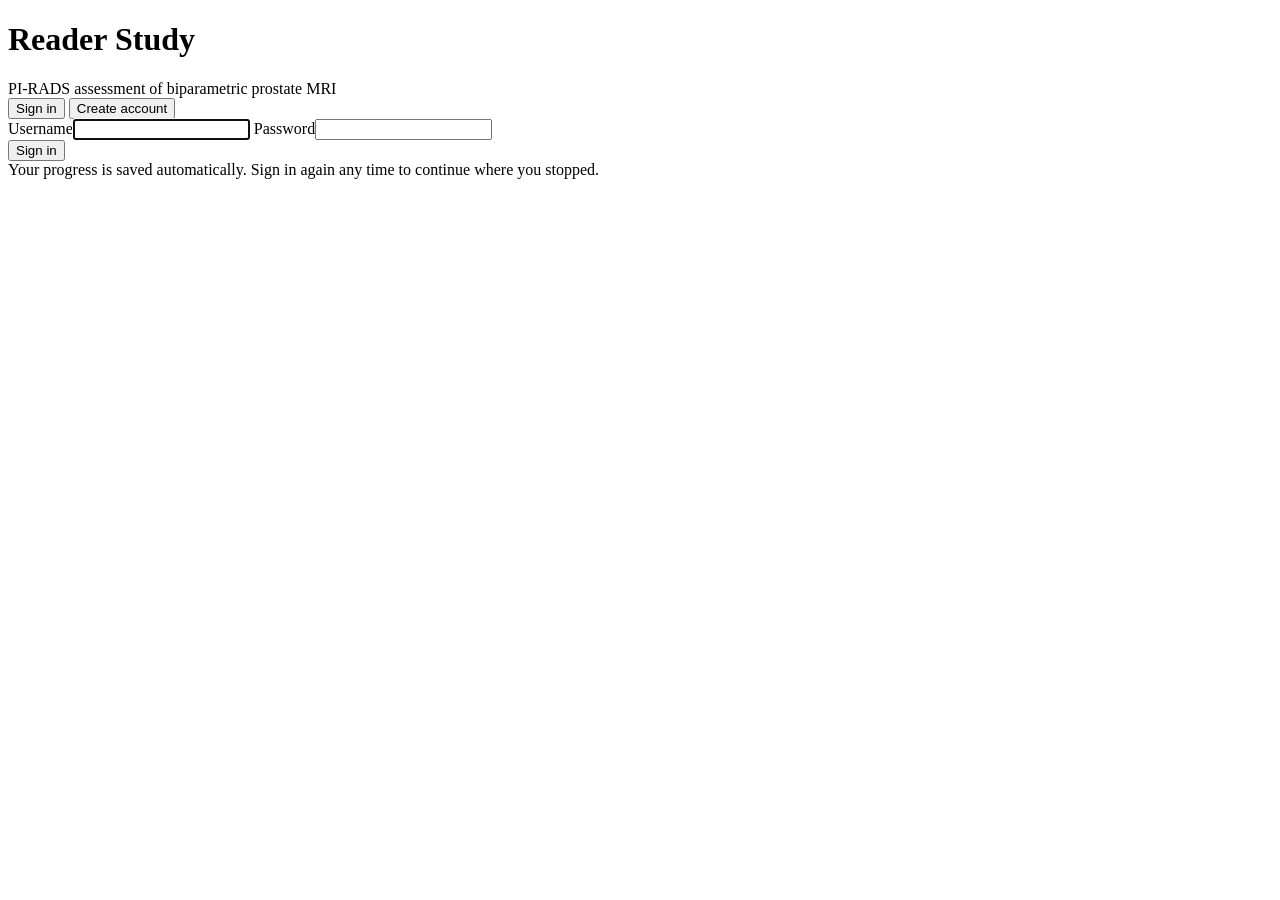
==== app/static/index.html @ 14f9bb9c "Initial commit: PI-RADS bpMRI reader study app Slicer-style NIfTI viewer (T2W/DWI/ADC), per-lesion P" ====
<!doctype html>
<html lang="en">
<head>
<meta charset="utf-8">
<meta name="viewport" content="width=device-width, initial-scale=1">
<title>Reader Study - Sign in</title>
<link rel="stylesheet" href="/static/css/slicer.css">
</head>
<body>
<div class="login-wrap">
  <div class="login-card">
    <header>
      <h1 id="title">Reader Study</h1>
      <div class="muted small">PI-RADS assessment of biparametric prostate MRI</div>
    </header>
    <div class="tabs">
      <button id="tab-login" class="on" type="button">Sign in</button>
      <button id="tab-signup" type="button">Create account</button>
    </div>
    <form id="f-login" autocomplete="on">
      <label>Username<input name="username" autocomplete="username" required autofocus></label>
      <label>Password<input name="password" type="password" autocomplete="current-password" required></label>
      <div class="err" id="err-login"></div>
      <button class="btn primary" type="submit">Sign in</button>
      <div class="muted small">Your progress is saved automatically. Sign in again any time to continue where you stopped.</div>
    </form>
    <form id="f-signup" autocomplete="on" hidden>
      <label>Full name<input name="full_name" autocomplete="name" required></label>
      <label>Username<input name="username" autocomplete="username" required pattern="[A-Za-z0-9._\-]{3,32}"
        title="3-32 characters: letters, digits, dot, dash or underscore"></label>
      <label>Password (min. 6 characters)<input name="password" type="password" autocomplete="new-password" minlength="6" required></label>
      <label id="code-field">Study access code<input name="signup_code" autocomplete="off"></label>
      <div class="err" id="err-signup"></div>
      <button class="btn primary" type="submit">Create account and start</button>
    </form>
  </div>
</div>
<script type="module">
import { api } from "/static/js/api.js";
const $ = (s) => document.querySelector(s);
const next = new URLSearchParams(location.search).get("next");

function show(which) {
  $("#f-login").hidden = which !== "login";
  $("#f-signup").hidden = which !== "signup";
  $("#tab-login").classList.toggle("on", which === "login");
  $("#tab-signup").classList.toggle("on", which === "signup");
}
$("#tab-login").onclick = () => show("login");
$("#tab-signup").onclick = () => show("signup");

const go = (isAdmin) => { location.href = next && next.startsWith("/") ? next : "/reader"; };

api("/api/study").then((s) => {
  document.title = s.title;
  $("#title").textContent = s.title;
  if (!s.signup_code_required) $("#code-field").remove();
});
api("/api/session").then((s) => { if (s.logged_in) go(); }).catch(() => {});

$("#f-login").onsubmit = async (e) => {
  e.preventDefault();
  const f = Object.fromEntries(new FormData(e.target));
  try { const r = await api("/api/login", { method: "POST", body: f }); go(r.is_admin); }
  catch (err) { $("#err-login").textContent = err.message; }
};
$("#f-signup").onsubmit = async (e) => {
  e.preventDefault();
  const f = Object.fromEntries(new FormData(e.target));
  try { await api("/api/signup", { method: "POST", body: f }); go(false); }
  catch (err) { $("#err-signup").textContent = err.message; }
};
</script>
</body>
</html>
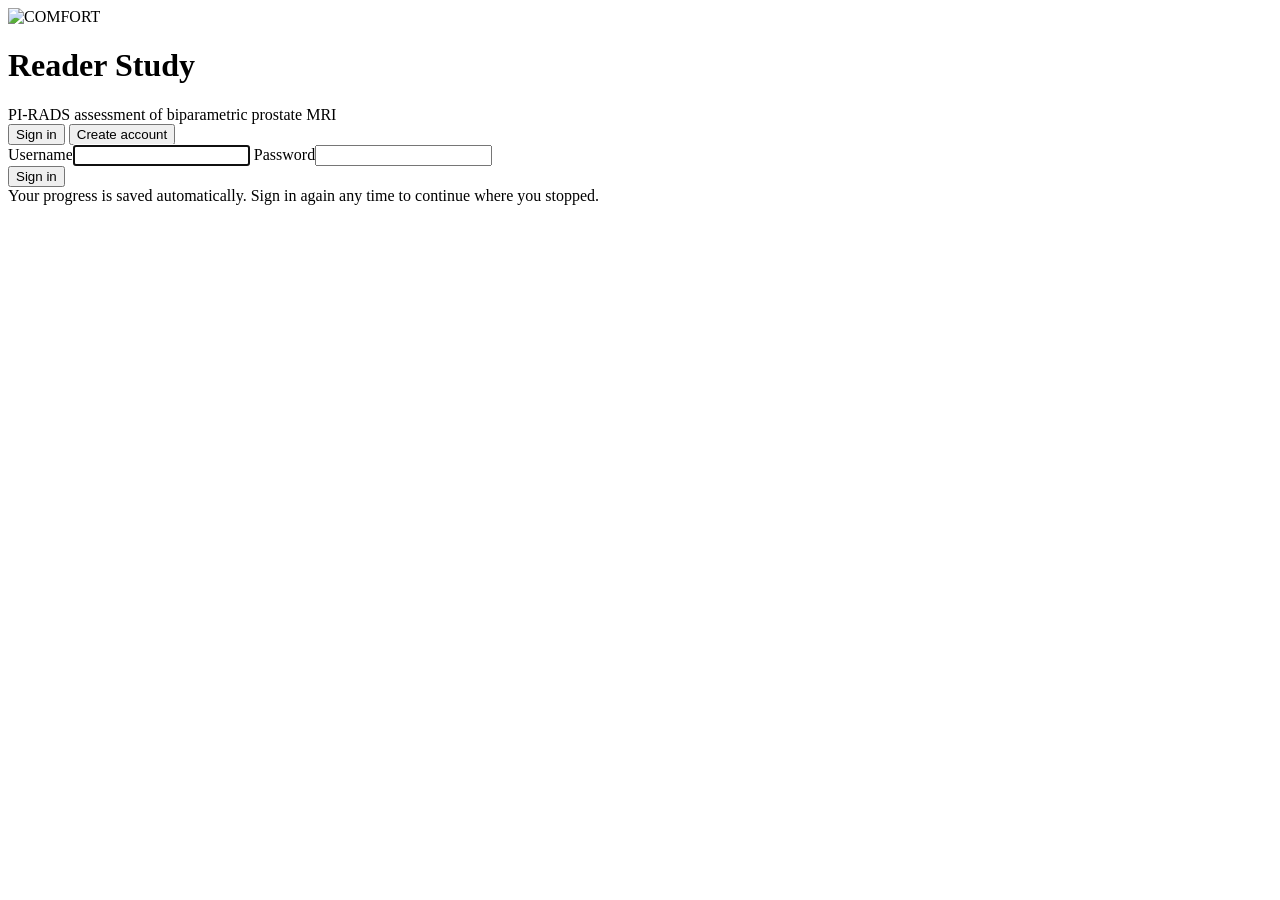
==== commit 4423e47e: "Add COMFORT project logo (vector, black background) to the top-left corner Shown in the menu bar of " ====
--- a/app/static/index.html
+++ b/app/static/index.html
@@ -7,6 +7,7 @@
 <link rel="stylesheet" href="/static/css/slicer.css">
 </head>
 <body>
+<img class="corner-logo" src="/static/img/comfort-logo.svg" alt="COMFORT">
 <div class="login-wrap">
   <div class="login-card">
     <header>
